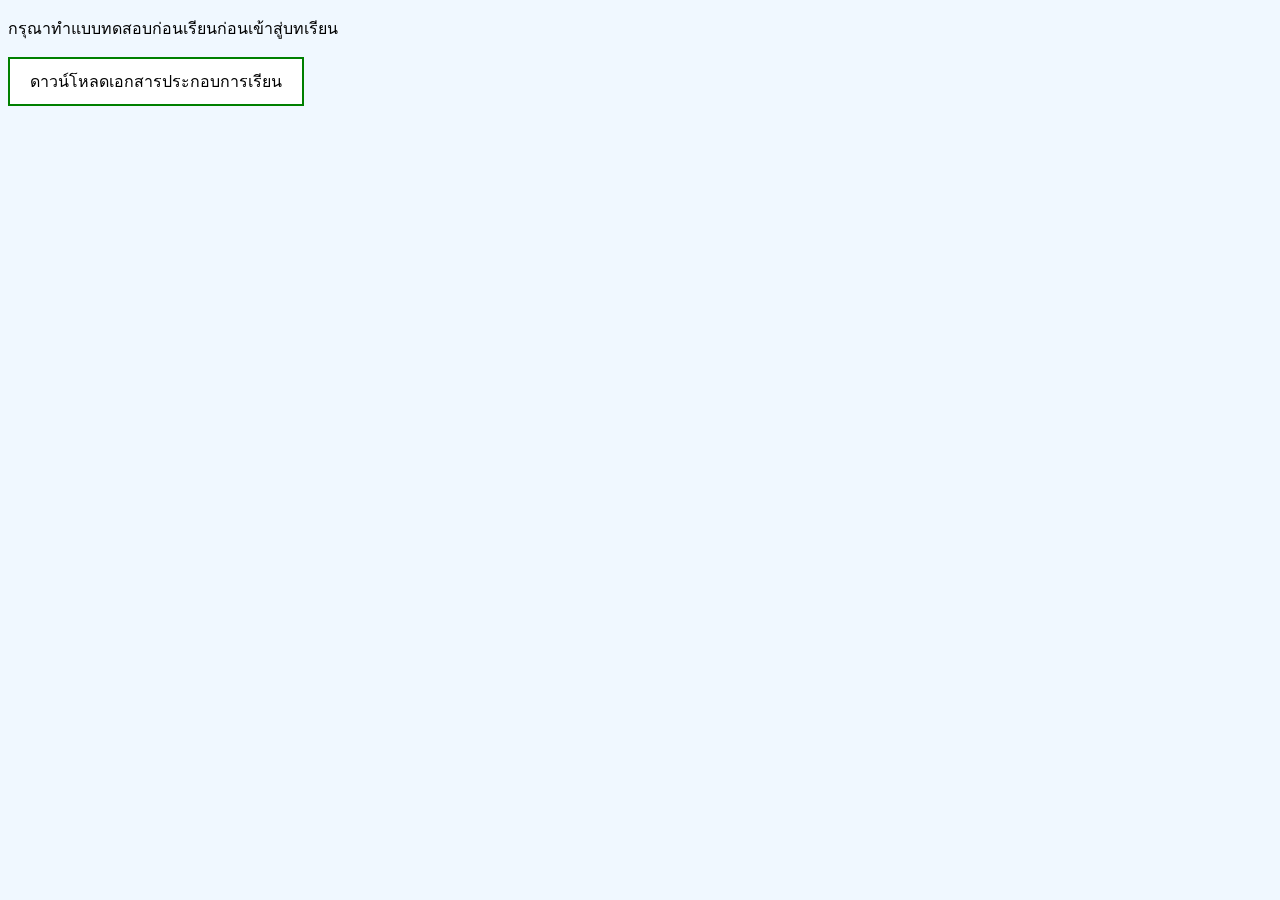
==== index.html @ 56b3ca44 "Update index.html" ====
<!doctype html>
<html>
	<head>
<title>Online Learning</title>
<link href="https://fonts.googleapis.com/css?family=Prompt" rel="stylesheet">
	<script src="Java.js"></script>
<link rel="stylesheet" href="CSS.css">
<meta charset="utf-8">
<title>Online Learning</title>
	</head>
<body onload = load()>
  <p id="tp">กรุณาทำแบบทดสอบก่อนเรียนก่อนเข้าสู่บทเรียน</p>
  <iframe id="vid" class="video" src="https://drive.google.com/file/d/1_eEGXnqApacKEX-PGXldGllzyrIQR7KO/preview" width="640" height="480"></iframe>
  <a class="down" href="/File.pdf" onclick = 'enablevideo()' target="_blank">ดาวน์โหลดเอกสารประกอบการเรียน</a>
</body>
</html>
---- CSS.css ----
@charset "utf-8";

html{
  background: #F0F8FF url(image.jpg) no-repeat;
}
.down:link, .down:visited {
    background-color: white;
    color: black;
    border: 2px solid green;
    padding: 10px 20px;
    text-align: center;
    text-decoration: none;
    display: inline-block;
    position: inherit;
    left : 50px;
}
.video{
}

.down:hover{
  box-shadow: 1px 1px 5px #000000;
}
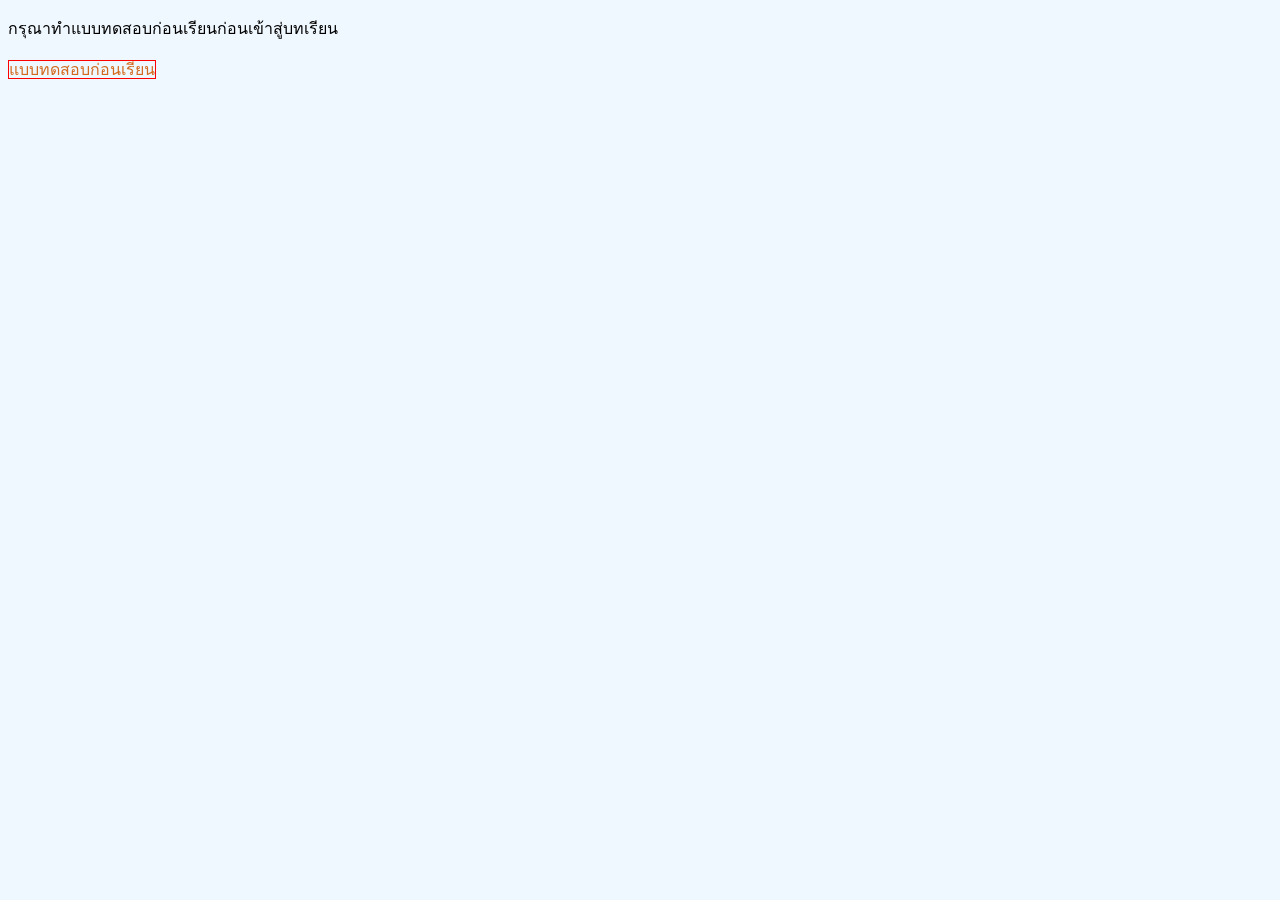
==== commit 29c7426a: "Update index.html" ====
--- a/index.html
+++ b/index.html
@@ -9,8 +9,11 @@
 <title>Online Learning</title>
 	</head>
 <body onload = load()>
+  <div class="bgm"></div>
   <p id="tp">กรุณาทำแบบทดสอบก่อนเรียนก่อนเข้าสู่บทเรียน</p>
+  <a id="pre" class="pre" href="/pretest" target="_blank"  onclick = 'enablevideo()'>แบบทดสอบก่อนเรียน</a>
   <iframe id="vid" class="video" src="https://drive.google.com/file/d/1_eEGXnqApacKEX-PGXldGllzyrIQR7KO/preview" width="640" height="480"></iframe>
-  <a class="down" href="/File.pdf" onclick = 'enablevideo()' target="_blank">ดาวน์โหลดเอกสารประกอบการเรียน</a>
-</body>
+  <a id="down" class="down" href="/File.pdf" target="_blank">ดาวน์โหลดเอกสารประกอบการเรียน</a>
+
+  </body>
 </html>
--- a/CSS.css
+++ b/CSS.css
@@ -1,25 +1,52 @@
-@charset "utf-8";
-
 html{
   background: #F0F8FF url(image.jpg) no-repeat;
 }
-.down:link, .down:visited {
+
+.bgm{
+  background: #FFFFFF url(image.jpg) no-repeat;
+  opacity: 0.5;
+}
+
+.down:link{
     background-color: white;
     color: black;
     border: 2px solid green;
     padding: 10px 20px;
     text-align: center;
     text-decoration: none;
-    display: inline-block;
+    position: inherit;
+    left : 50px;
+}
+
+ .down:visited {
+    background-color: white;
+    color: black;
+    border: 2px solid green;
+    padding: 10px 20px;
+    display: inline;
+    text-align: center;
+    text-decoration: none;
     position: inherit;
     left : 50px;
 }
 .video{
+  
 }
 
 .down:hover{
   box-shadow: 1px 1px 5px #000000;
 }
 
+.down{
+  
+}
 
+.pre{
+  text-decoration: none;
+  color: #D2691E;
+  border: 1px solid red;
+}
 
+.tp{
+  left: auto;
+}
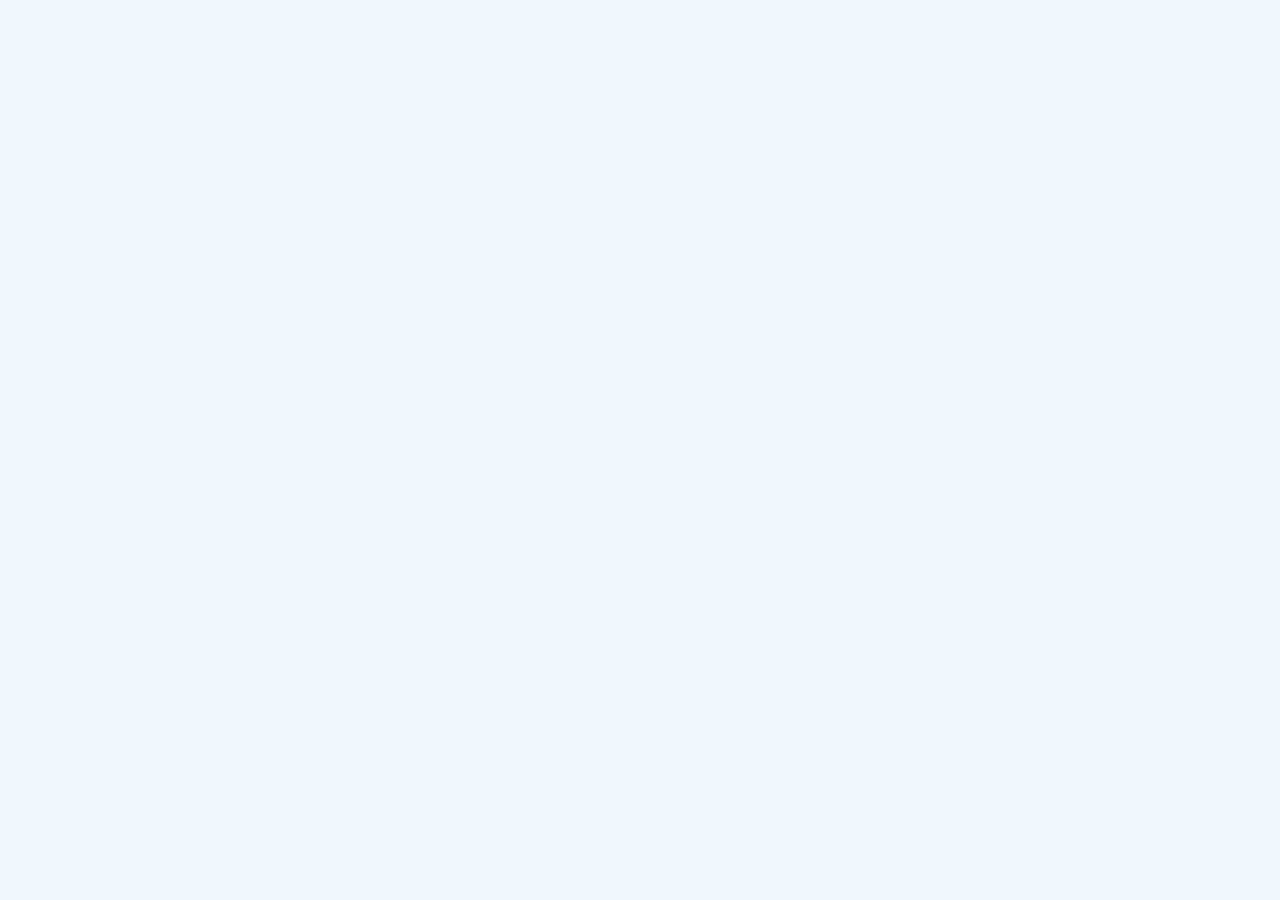
==== commit 44078e88: "Update index.html" ====
--- a/index.html
+++ b/index.html
@@ -9,11 +9,10 @@
 <title>Online Learning</title>
 	</head>
 <body onload = load()>
-  <div class="bgm"></div>
-  <p id="tp">กรุณาทำแบบทดสอบก่อนเรียนก่อนเข้าสู่บทเรียน</p>
-  <a id="pre" class="pre" href="/pretest" target="_blank"  onclick = 'enablevideo()'>แบบทดสอบก่อนเรียน</a>
-  <iframe id="vid" class="video" src="https://drive.google.com/file/d/1_eEGXnqApacKEX-PGXldGllzyrIQR7KO/preview" width="640" height="480"></iframe>
-  <a id="down" class="down" href="/File.pdf" target="_blank">ดาวน์โหลดเอกสารประกอบการเรียน</a>
-
+  <div id="load" class="loader"></div>
+  <p id="tp" hidden="hidden">กรุณาทำแบบทดสอบก่อนเรียนก่อนเข้าสู่บทเรียน</p>
+  <a id="pre" class="pre" href="/pretest" target="_blank"  onclick = 'enablevideo()' hidden="hidden">แบบทดสอบก่อนเรียน</a>
+  <iframe id="vid" class="video" src="https://drive.google.com/file/d/1_eEGXnqApacKEX-PGXldGllzyrIQR7KO/preview" width="640" height="480" hidden="hidden"></iframe>
+  <a id="down" class="down" href="/File.pdf" target="_blank" hidden="hidden">ดาวน์โหลดเอกสารประกอบการเรียน</a>
   </body>
 </html>
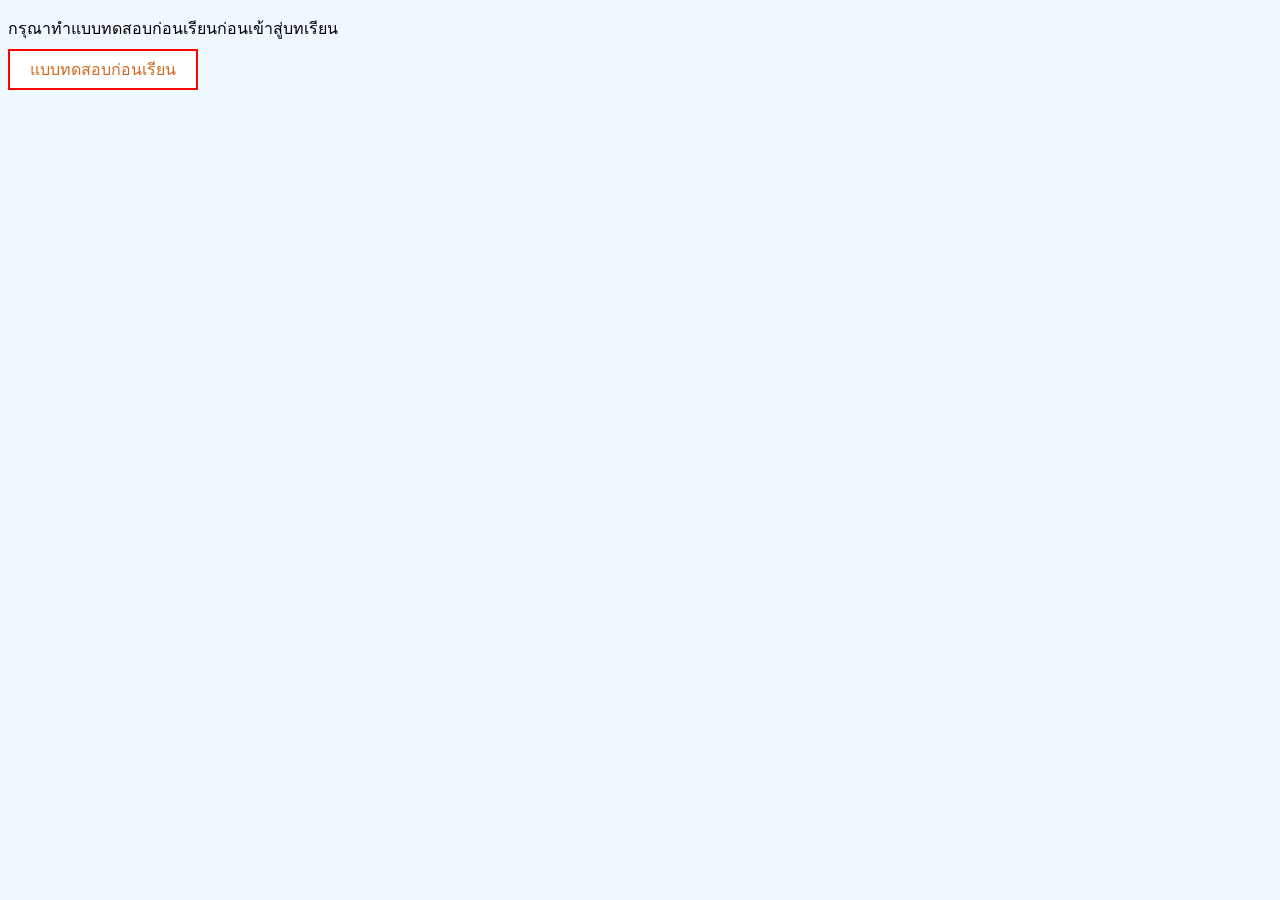
==== commit db3b2cf8: "Update index.html" ====
--- a/index.html
+++ b/index.html
@@ -10,9 +10,14 @@
 	</head>
 <body onload = load()>
   <div id="load" class="loader"></div>
+  <div id="main" class="main">
   <p id="tp" hidden="hidden">กรุณาทำแบบทดสอบก่อนเรียนก่อนเข้าสู่บทเรียน</p>
   <a id="pre" class="pre" href="/pretest" target="_blank"  onclick = 'enablevideo()' hidden="hidden">แบบทดสอบก่อนเรียน</a>
   <iframe id="vid" class="video" src="https://drive.google.com/file/d/1_eEGXnqApacKEX-PGXldGllzyrIQR7KO/preview" width="640" height="480" hidden="hidden"></iframe>
+    <br/>
+    <br/>
   <a id="down" class="down" href="/File.pdf" target="_blank" hidden="hidden">ดาวน์โหลดเอกสารประกอบการเรียน</a>
+  <a id="pre" class="pre" href="/pretest" target="_blank"  onclick = 'enablevideo()' hidden="hidden">แบบทดสอบก่อนเรียน</a>
+  </div>
   </body>
 </html>
--- a/CSS.css
+++ b/CSS.css
@@ -3,7 +3,7 @@
 }
 
 .bgm{
-  background: #FFFFFF url(image.jpg) no-repeat;
+  background: #FFFFFF no-repeat;
   opacity: 0.5;
 }
 
@@ -18,6 +18,38 @@
     left : 50px;
 }
 
+.loader {
+  position: absolute;
+  left: 50%;
+  top: 50%;
+  z-index: 1;
+  width: 150px;
+  height: 150px;
+  margin: -75px 0 0 -75px;
+  border: 16px solid #f3f3f3;
+  border-radius: 50%;
+  border-top: 16px solid #3498db;
+  width: 120px;
+  height: 120px;
+  -webkit-animation: spin 2s linear infinite;
+  animation: spin 2s linear infinite;
+}
+
+@-webkit-keyframes spin {
+  0% { -webkit-transform: rotate(0deg); }
+  100% { -webkit-transform: rotate(360deg); }
+}
+
+@keyframes spin {
+  0% { transform: rotate(0deg); }
+  100% { transform: rotate(360deg); }
+}
+
+
+.down{
+  text-align: center;
+}
+
  .down:visited {
     background-color: white;
     color: black;
@@ -30,7 +62,7 @@
     left : 50px;
 }
 .video{
-  
+  text-align: center;
 }
 
 .down:hover{
@@ -38,15 +70,37 @@
 }
 
 .down{
-  
+  text-align: center;
 }
 
 .pre{
+  text-align: center;
+}
+
+.pre:link{
   text-decoration: none;
   color: #D2691E;
-  border: 1px solid red;
+  border: 2px solid red;
+  padding: 10px 20px;
+  text-align: center;
+  background-color: #FFFFFF;
+}
+
+.pre:visited{
+  text-decoration: none;
+  color: #D2691E;
+  border: 2px solid red;
+  padding: 10px 20px;
+  text-align: center;
+  display: inline-block;
+  background-color: #FFFFFF;
+}
+
+.pre:hover{
+  box-shadow: 1px 1px 5px #000000;
 }
 
 .tp{
   left: auto;
+  text-align: center;
 }
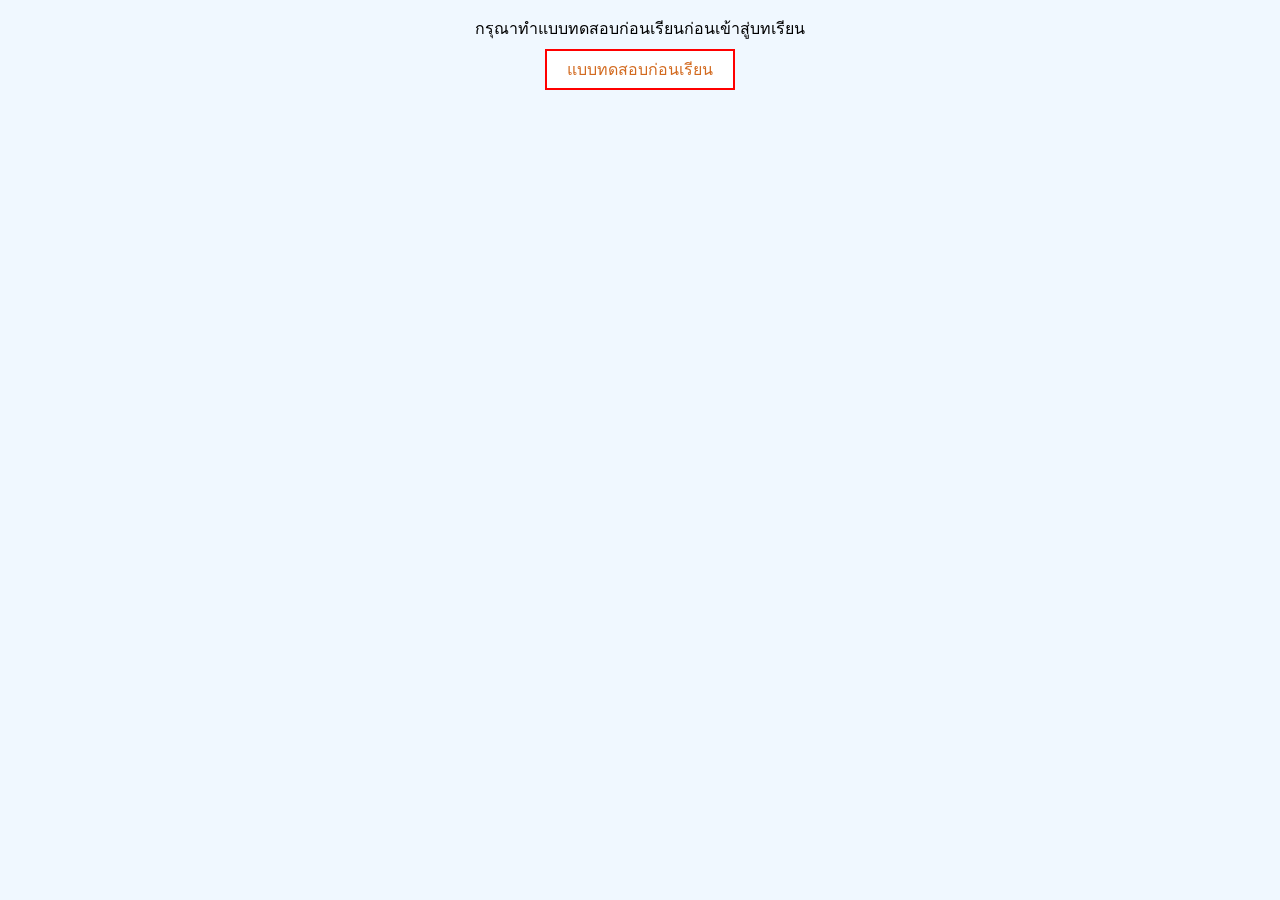
==== commit 4db833d6: "Update index.html" ====
--- a/index.html
+++ b/index.html
@@ -13,7 +13,7 @@
   <div id="main" class="main">
   <p id="tp" hidden="hidden">กรุณาทำแบบทดสอบก่อนเรียนก่อนเข้าสู่บทเรียน</p>
   <a id="pre" class="pre" href="/pretest" target="_blank"  onclick = 'enablevideo()' hidden="hidden">แบบทดสอบก่อนเรียน</a>
-  <iframe id="vid" class="video" src="https://drive.google.com/file/d/1_eEGXnqApacKEX-PGXldGllzyrIQR7KO/preview" width="640" height="480" hidden="hidden"></iframe>
+  <iframe id="vid" class="video" src="https://drive.google.com/file/d/1_eEGXnqApacKEX-PGXldGllzyrIQR7KO/preview" width="640" height="480" hidden="hidden" allowFullScreen></iframe>
     <br/>
     <br/>
   <a id="down" class="down" href="/File.pdf" target="_blank" hidden="hidden">ดาวน์โหลดเอกสารประกอบการเรียน</a>
--- a/CSS.css
+++ b/CSS.css
@@ -17,6 +17,11 @@
     position: inherit;
     left : 50px;
 }
+.main{
+  text-align: center;
+  
+}
+
 
 .loader {
   position: absolute;
@@ -31,7 +36,7 @@
   border-top: 16px solid #3498db;
   width: 120px;
   height: 120px;
-  -webkit-animation: spin 2s linear infinite;
+  -webkit-animation: sp in 2s linear infinite;
   animation: spin 2s linear infinite;
 }
 
@@ -68,15 +73,6 @@
 .down:hover{
   box-shadow: 1px 1px 5px #000000;
 }
-
-.down{
-  text-align: center;
-}
-
-.pre{
-  text-align: center;
-}
-
 .pre:link{
   text-decoration: none;
   color: #D2691E;
@@ -100,7 +96,3 @@
   box-shadow: 1px 1px 5px #000000;
 }
 
-.tp{
-  left: auto;
-  text-align: center;
-}
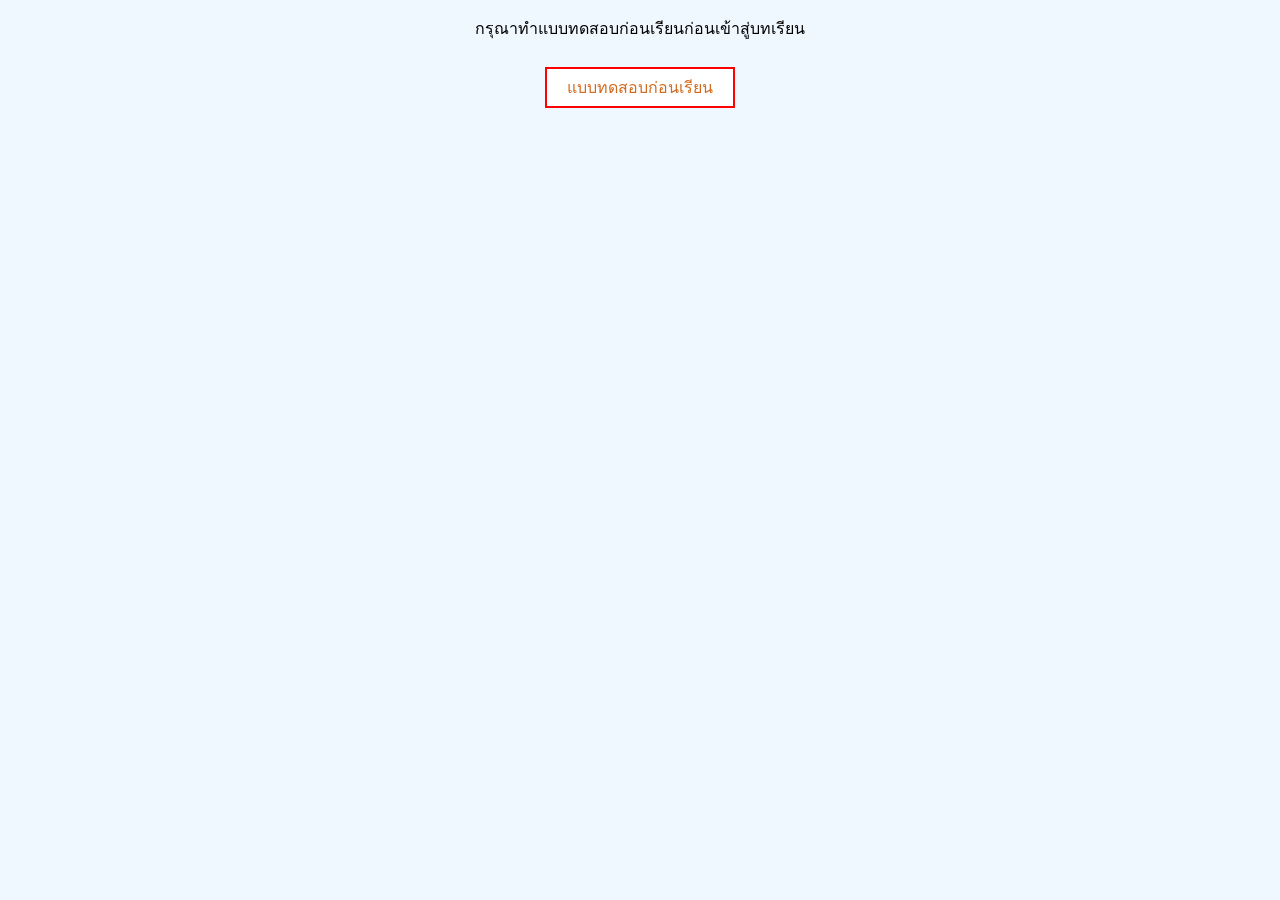
==== commit 6bf300bf: "Update index.html" ====
--- a/index.html
+++ b/index.html
@@ -7,17 +7,23 @@
 <link rel="stylesheet" href="CSS.css">
 <meta charset="utf-8">
 <title>Online Learning</title>
+      <h1 id="head" class="head" hidden="hidden">ติวประวัติศาสตร์ หัวข้อ การเมืองการปกครองสมัยอยุธยาและสุโขทัย</h1>
 	</head>
 <body onload = load()>
   <div id="load" class="loader"></div>
   <div id="main" class="main">
   <p id="tp" hidden="hidden">กรุณาทำแบบทดสอบก่อนเรียนก่อนเข้าสู่บทเรียน</p>
-  <a id="pre" class="pre" href="/pretest" target="_blank"  onclick = 'enablevideo()' hidden="hidden">แบบทดสอบก่อนเรียน</a>
-  <iframe id="vid" class="video" src="https://drive.google.com/file/d/1_eEGXnqApacKEX-PGXldGllzyrIQR7KO/preview" width="640" height="480" hidden="hidden" allowFullScreen></iframe>
     <br/>
+    <a id="pre" class="pre" href="/pretest" target="_blank"  onclick = 'enablevideo()' hidden="hidden">แบบทดสอบก่อนเรียน</a>
+    
+  <iframe id="vid" class="video" src="https://drive.google.com/file/d/1_eEGXnqApacKEX-PGXldGllzyrIQR7KO/preview" width="640" height="480" hidden="hidden" allowfullscreen="true" mozallowfullscreen="true"></iframe>
     <br/>
+    <br/> 
+    <a id="pre" class="pre" href="/pretest" target="_blank"  onclick = 'enablevideo()' hidden="hidden">แบบทดสอบก่อนเรียน</a>
+    
   <a id="down" class="down" href="/File.pdf" target="_blank" hidden="hidden">ดาวน์โหลดเอกสารประกอบการเรียน</a>
-  <a id="pre" class="pre" href="/pretest" target="_blank"  onclick = 'enablevideo()' hidden="hidden">แบบทดสอบก่อนเรียน</a>
-  </div>
+    <a>&nbsp;&nbsp;&nbsp;</a>
+    <a id="post" class="pre" href="/posttest" target="_blank"  onclick = 'enablevideo()'hidden="hidden">แบบทดสอบหลังเรียน</a>
+    </div>
   </body>
 </html>
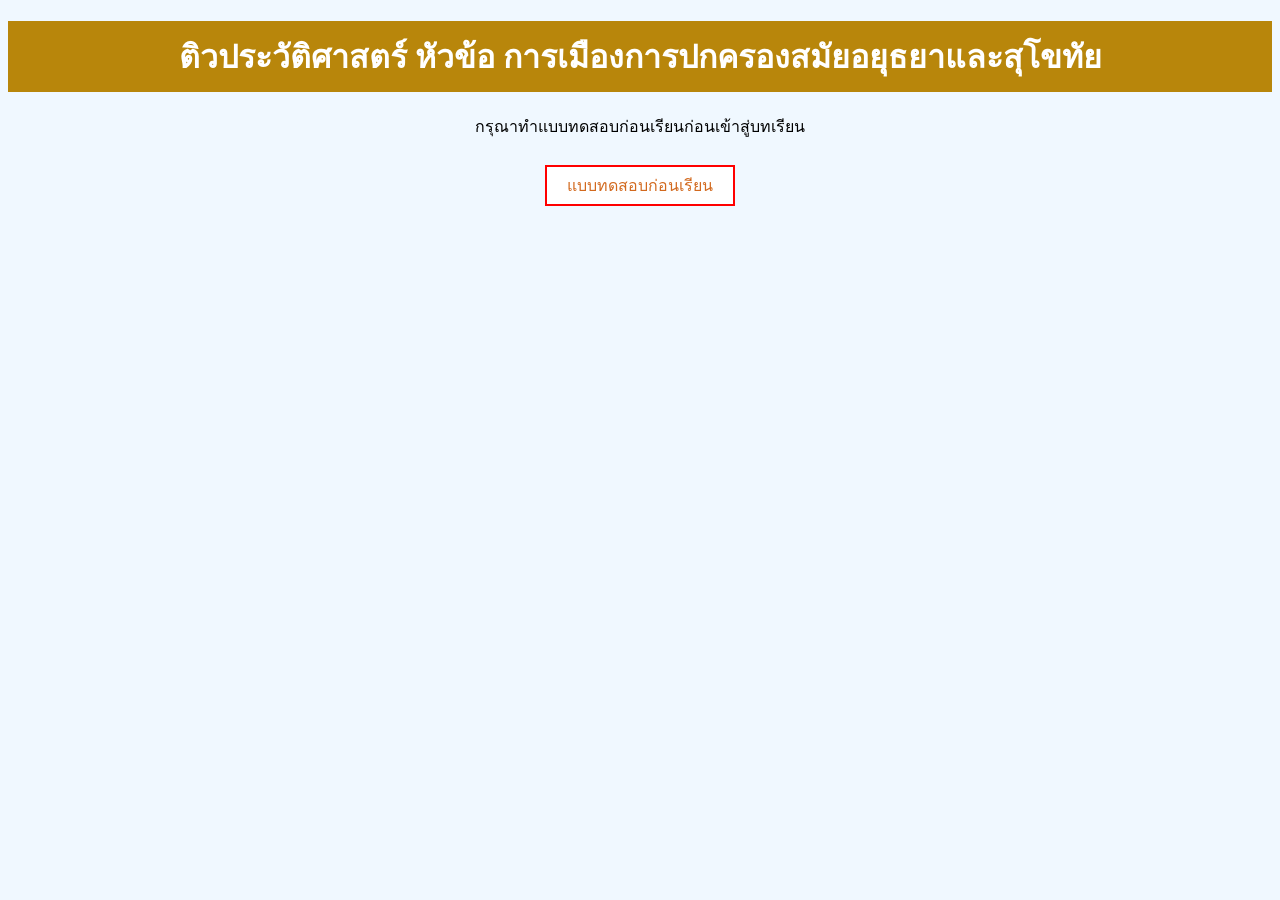
==== commit bfb111b5: "Update index.html" ====
--- a/index.html
+++ b/index.html
@@ -4,6 +4,50 @@
 <title>Online Learning</title>
 <link href="https://fonts.googleapis.com/css?family=Prompt" rel="stylesheet">
 	<script src="Java.js"></script>
+<script language="JavaScript">
+  /**
+    * Disable right-click of mouse, F12 key, and save key combinations on page
+    * By Arthur Gareginyan (arthurgareginyan@gmail.com)
+    * For full source code, visit http://www.mycyberuniverse.com
+    */
+  window.onload = function() {
+    document.addEventListener("contextmenu", function(e){
+      e.preventDefault();
+    }, false);
+    document.addEventListener("keydown", function(e) {
+    //document.onkeydown = function(e) {
+      // "I" key
+      if (e.ctrlKey && e.shiftKey && e.keyCode == 73) {
+        disabledEvent(e);
+      }
+      // "J" key
+      if (e.ctrlKey && e.shiftKey && e.keyCode == 74) {
+        disabledEvent(e);
+      }
+      // "S" key + macOS
+      if (e.keyCode == 83 && (navigator.platform.match("Mac") ? e.metaKey : e.ctrlKey)) {
+        disabledEvent(e);
+      }
+      // "U" key
+      if (e.ctrlKey && e.keyCode == 85) {
+        disabledEvent(e);
+      }
+      // "F12" key
+      if (event.keyCode == 123) {
+        disabledEvent(e);
+      }
+    }, false);
+    function disabledEvent(e){
+      if (e.stopPropagation){
+        e.stopPropagation();
+      } else if (window.event){
+        window.event.cancelBubble = true;
+      }
+      e.preventDefault();
+      return false;
+    }
+  };
+</script>
 <link rel="stylesheet" href="CSS.css">
 <meta charset="utf-8">
 <title>Online Learning</title>
--- a/CSS.css
+++ b/CSS.css
@@ -19,9 +19,18 @@
 }
 .main{
   text-align: center;
-  
+
 }
 
+.head{
+  background-color: #B8860B;
+  text-align: center;
+  padding-top: 10px;
+  padding-bottom: 10px;
+  z-index: 1;
+  font-family: Papyrus, fantasy;
+  color: #FFFFFF;
+}
 
 .loader {
   position: absolute;
